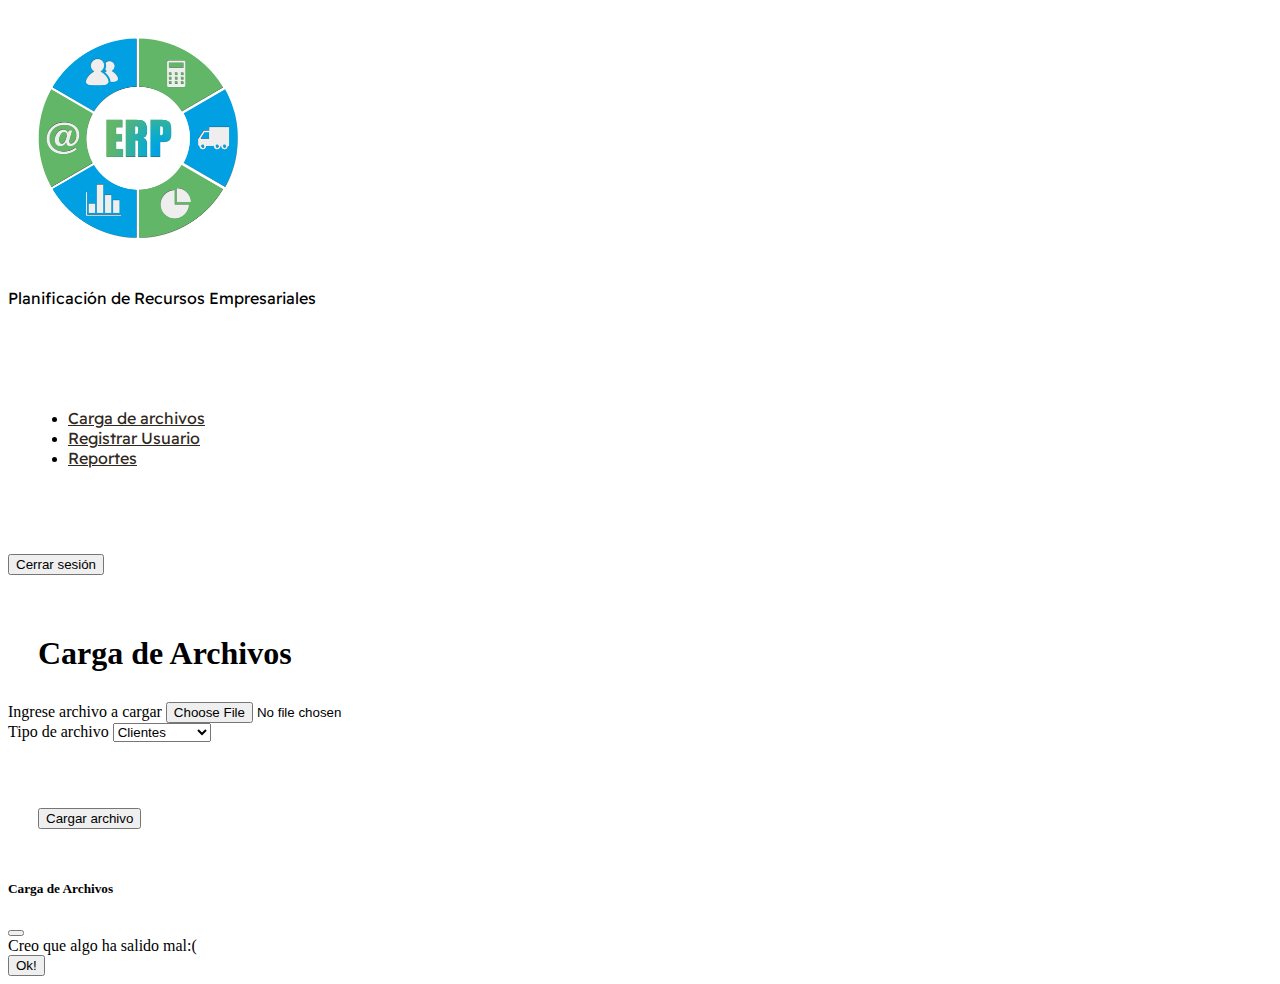
==== cargaDatos.html @ b4750610 "estructuras y vistas" ====
<!DOCTYPE html>
<html lang="es">
  <head>
    <meta charset="UTF-8" />
    <meta http-equiv="X-UA-Compatible" content="IE=edge" />
    <meta name="viewport" content="width=device-width, initial-scale=1.0" />
    <link
      href="https://bootswatch.com/5/quartz/bootstrap.min.css"
      rel="stylesheet"
    />
    <link
      rel="stylesheet"
      href="https://pro.fontawesome.com/releases/v5.10.0/css/all.css"
      integrity="sha384-AYmEC3Yw5cVb3ZcuHtOA93w35dYTsvhLPVnYs9eStHfGJvOvKxVfELGroGkvsg+p"
      crossorigin="anonymous"
    />
    <link rel="stylesheet" href="./css/css.css" />
    <link
      href="https://fonts.googleapis.com/css2?family=Outfit:wght@200&family=Readex+Pro&display=swap"
      rel="stylesheet"
    />
    <title>ERP</title>
  </head>
  <body>
    <div class="container panel">
      <div class="row">
        <div class="col-3">
          <div class="d-flex justify-content-center">
            <img class="logo" src="./images/ERP.jpg" alt="" />
          </div>
          <div class="d-flex justify-content-center">
            <p class="user">Planificación de Recursos Empresariales</p>
          </div>
          <ul class="navbar-nav me-auto">
            <li class="nav-item">
              <a class="nav-link active" href="cargaDatos.html"
                ><span><i class="fas fa-cloud-upload-alt"></i></span> Carga de archivos</a
              >
            </li>
            <li class="nav-item">
              <a class="nav-link" href="regEmpleado.html"
                ><span><i class="fas fa-id-card"></i></span> Registrar
                Usuario</a
              >
            </li>
            <li class="nav-item">
              <a class="nav-link" href="reportes.html"
                ><span><i class="fas fa-chart-pie"></i></span> Reportes</a
              >
            </li>
          </ul>
          <div class="d-flex justify-content-center">
            <button type="button" class="btn btn-warning">Cerrar sesión</button>
          </div>
        </div>
        <div class="col-9">
          <div class="titulo">
            <div class="d-flex justify-content-center">
              <i class="fas fa-upload logo-titulo"></i>
            </div>
            <div class="d-flex justify-content-center"><h1>Carga de Archivos</h1></div>
          </div>
          <form id="formCarga">
            <div class="d-flex justify-content-evenly">
              <div class="form-group">
                <label for="formFile" class="form-label mt-4">Ingrese archivo a cargar</label>
                <input class="form-control" type="file" id="formFile">
              </div> 
            </div>
            <div class="d-flex justify-content-evenly">
              <div class="form-group">
                <label for="tipoArchivo" class="form-label mt-4">Tipo de archivo</label>
                <select class="form-select" id="tipoArchivo">
                  <option>Clientes</option>
                  <option>Eventos</option>
                  <option>Proveedores</option>
                  <option>Vendedores</option>
                </select>
              </div>
            </div>
            <br><br>
            <div class="d-flex justify-content-evenly">     
              <!-- Button trigger modal -->
              <button type="submit" class="btn btn-success titulo" data-bs-toggle="modal" data-bs-target="#staticBackdrop">
                Cargar archivo
              </button>
            </div>
              <!-- Modal -->
              <div class="modal fade" id="staticBackdrop" data-bs-backdrop="static" data-bs-keyboard="false" tabindex="-1" aria-labelledby="staticBackdropLabel" aria-hidden="true">
                <div class="modal-dialog">
                  <div class="modal-content">
                    <div class="modal-header">
                      <h5 class="modal-title" id="staticBackdropLabel">Carga de Archivos</h5>
                      <button type="button" class="btn-close" data-bs-dismiss="modal" aria-label="Close"></button>
                    </div>
                    <div id="notificacionCA" class="modal-body">
                      Creo que algo ha salido mal:(
                    </div>
                    <div class="modal-footer">
                      <button type="button" class="btn btn-success" data-bs-dismiss="modal">Ok!</button>
                    </div>
                  </div>
                </div>
              </div>
          </form>
        </div>
      </div>
    </div>
    <script src="https://cdn.jsdelivr.net/npm/bootstrap@5.1.3/dist/js/bootstrap.bundle.min.js" integrity="sha384-ka7Sk0Gln4gmtz2MlQnikT1wXgYsOg+OMhuP+IlRH9sENBO0LRn5q+8nbTov4+1p" crossorigin="anonymous"></script>
    <script type="text/javascript" src="./js/circular-json.js"></script>
    <script type="text/javascript" src="./js/Clases.js"></script>
    <script type="text/javascript" src="./js/Serealizacion.js"></script>
    <script type="text/javascript" src="./js/AVL.js"></script>
    <script type="text/javascript" src="./js/ABB.js"></script>
    <script type="text/javascript" src="./js/ListaDoble.js"></script>
    <script type="text/javascript" src="./js/cargaDatos.js"></script>
  </body>
</html>
---- css/css.css ----
.carta {
    margin-top: 6rem;
}

.card-header {
    text-align: center;
    font-size: 30px;
}

.bg-light .btn {
    background-color: #41d7a7;
}

.col-3 {
    background-color: white;
}
.panel {
    margin: 0px;
    max-width: none;  
}

.logo {
    width: 200px;
    height: 200px;
    margin: 30px;
}

.centrado {
    align-content: center;
    align-items: center;
}

.nav-link {
    color: #312822;
    font-family: 'Readex Pro', sans-serif;
}

.nav-item {
    margin-left: 20px;
}

.font {
    color: black;
    font-family: 'Readex Pro', sans-serif;
    margin-bottom: 100px;
}

.btn-warning {
    margin-top: 70px;
    margin-bottom: 30px;
}

.font {
    color: rgb(255, 255, 255);
    font-family: 'Readex Pro', sans-serif;
    margin-bottom: 100px;
}

.logo-titulo {
    font-size: 70px;
}

.titulo {
    margin: 30px;
}

.tab {
    margin: 0px;
}

.nav {
    justify-content: center;
}

.fondo {
    background-color: white;
    color: black;
    border-radius: 10px;
}
.user {
    color: rgb(0, 0, 0);
    font-family: 'Readex Pro', sans-serif;
    margin-bottom: 100px;
}
p {
    font-family: 'Readex Pro', sans-serif;
}
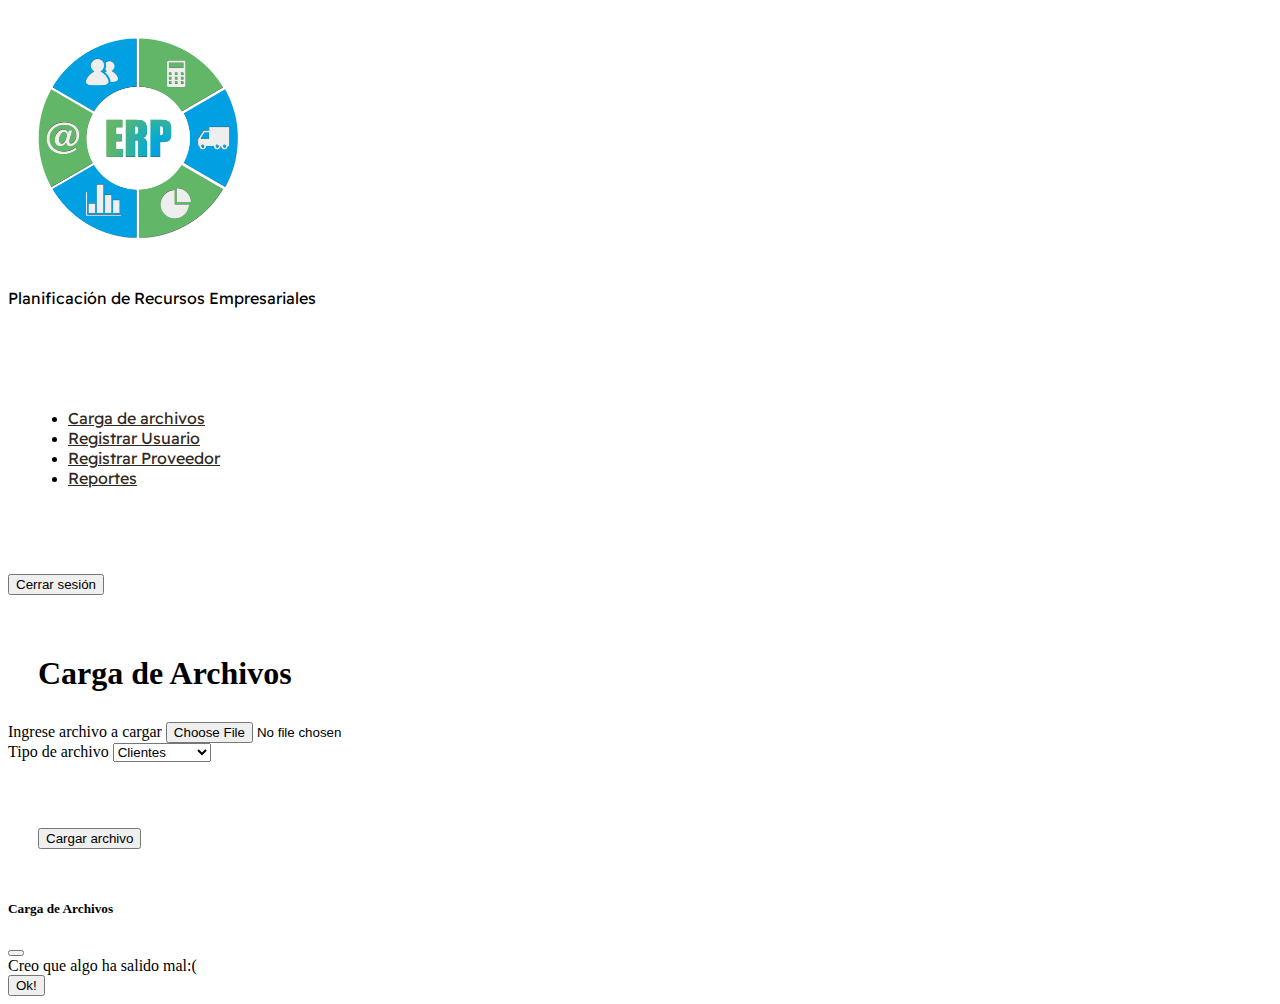
==== commit f5e5b074: "Agregar manualmente" ====
--- a/cargaDatos.html
+++ b/cargaDatos.html
@@ -41,6 +41,12 @@
               <a class="nav-link" href="regEmpleado.html"
                 ><span><i class="fas fa-id-card"></i></span> Registrar
                 Usuario</a
+              >
+            </li>
+            <li class="nav-item">
+              <a class="nav-link" href="regProveedor.html"
+                ><span><i class="fas fa-person-carry"></i></span> Registrar
+                Proveedor</a
               >
             </li>
             <li class="nav-item">
@@ -112,6 +118,7 @@
     <script type="text/javascript" src="./js/Serealizacion.js"></script>
     <script type="text/javascript" src="./js/AVL.js"></script>
     <script type="text/javascript" src="./js/ABB.js"></script>
+    <script type="text/javascript" src="./js/Matriz.js"></script>
     <script type="text/javascript" src="./js/ListaDoble.js"></script>
     <script type="text/javascript" src="./js/cargaDatos.js"></script>
   </body>
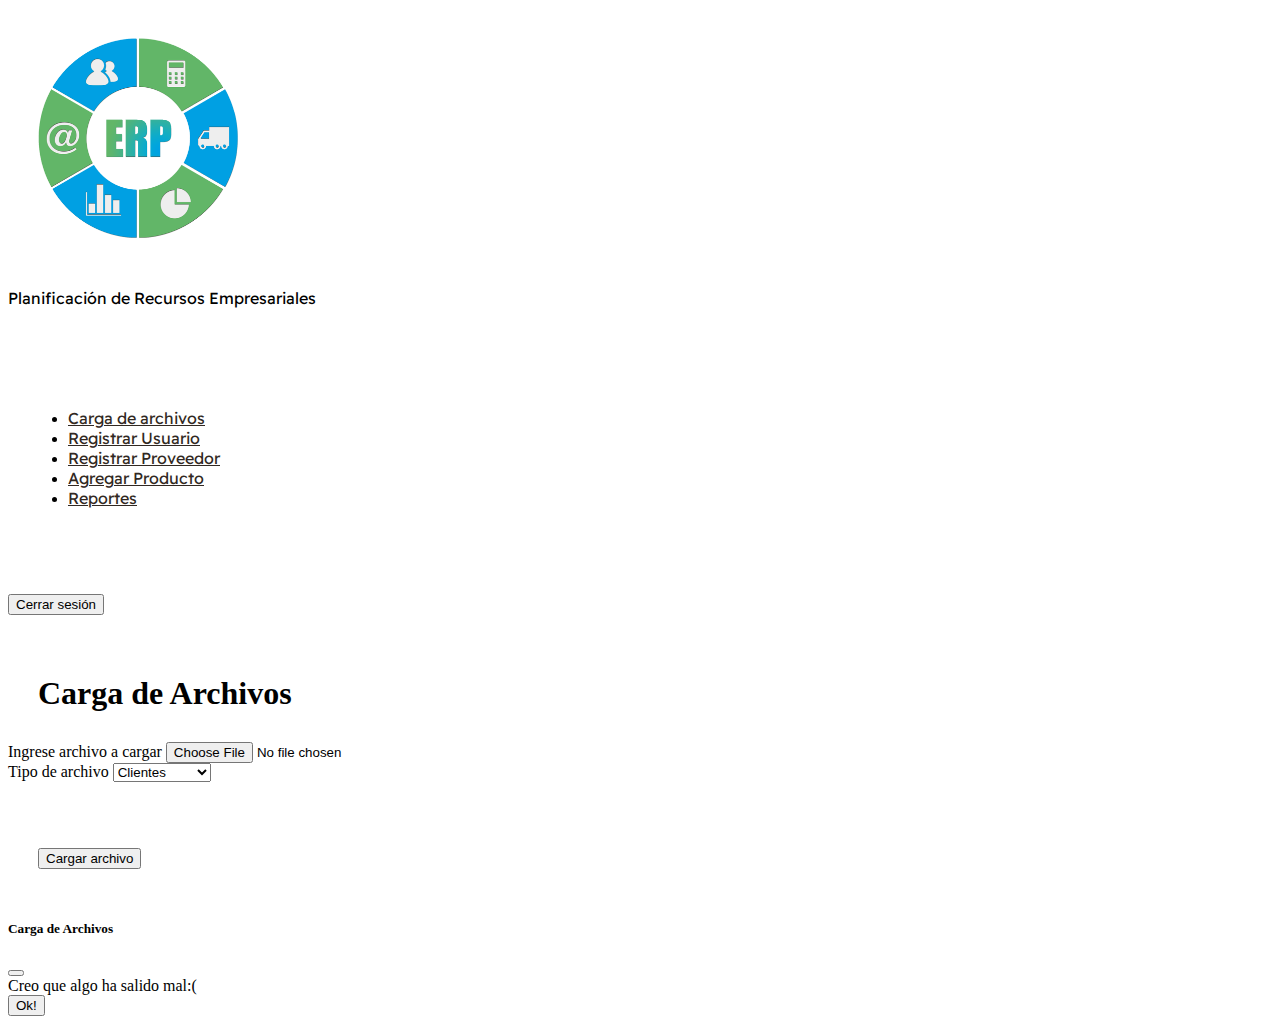
==== commit fa29dc54: "grafo" ====
--- a/cargaDatos.html
+++ b/cargaDatos.html
@@ -50,13 +50,18 @@
               >
             </li>
             <li class="nav-item">
+              <a class="nav-link" href="regProducto.html"
+                ><span><i class="fas fa-dolly-flatbed-alt"></i></span> Agregar Producto</a
+              >
+            </li>
+            <li class="nav-item">
               <a class="nav-link" href="reportes.html"
                 ><span><i class="fas fa-chart-pie"></i></span> Reportes</a
               >
             </li>
           </ul>
           <div class="d-flex justify-content-center">
-            <button type="button" class="btn btn-warning">Cerrar sesión</button>
+            <button type="button" onclick="window.location.href = './index.html';" class="btn btn-warning">Cerrar sesión</button>
           </div>
         </div>
         <div class="col-9">
@@ -81,6 +86,9 @@
                   <option>Eventos</option>
                   <option>Proveedores</option>
                   <option>Vendedores</option>
+                  <option>Inventario</option>
+                  <option>Facturas</option>
+                  <option>Rutas</option>
                 </select>
               </div>
             </div>
@@ -117,7 +125,10 @@
     <script type="text/javascript" src="./js/Clases.js"></script>
     <script type="text/javascript" src="./js/Serealizacion.js"></script>
     <script type="text/javascript" src="./js/AVL.js"></script>
+    <script type="text/javascript" src="./js/B.js"></script>
     <script type="text/javascript" src="./js/ABB.js"></script>
+    <script type="text/javascript" src="./js/TablaHash.js"></script>
+    <script type="text/javascript" src="./js/Grafo.js"></script>
     <script type="text/javascript" src="./js/Matriz.js"></script>
     <script type="text/javascript" src="./js/ListaDoble.js"></script>
     <script type="text/javascript" src="./js/cargaDatos.js"></script>
--- a/css/css.css
+++ b/css/css.css
@@ -1,16 +1,13 @@
 .carta {
     margin-top: 6rem;
 }
-
 .card-header {
     text-align: center;
     font-size: 30px;
 }
-
 .bg-light .btn {
     background-color: #41d7a7;
 }
-
 .col-3 {
     background-color: white;
 }
@@ -18,64 +15,53 @@
     margin: 0px;
     max-width: none;  
 }
-
 .logo {
     width: 200px;
     height: 200px;
     margin: 30px;
 }
-
 .centrado {
     align-content: center;
     align-items: center;
 }
-
 .nav-link {
     color: #312822;
     font-family: 'Readex Pro', sans-serif;
 }
-
 .nav-item {
     margin-left: 20px;
 }
-
 .font {
     color: black;
     font-family: 'Readex Pro', sans-serif;
     margin-bottom: 100px;
 }
-
 .btn-warning {
     margin-top: 70px;
     margin-bottom: 30px;
 }
-
 .font {
     color: rgb(255, 255, 255);
     font-family: 'Readex Pro', sans-serif;
     margin-bottom: 100px;
 }
-
 .logo-titulo {
     font-size: 70px;
 }
-
 .titulo {
     margin: 30px;
 }
-
 .tab {
     margin: 0px;
 }
-
 .nav {
     justify-content: center;
 }
-
-.fondo {
+.grafica {
     background-color: white;
     color: black;
-    border-radius: 10px;
+    border-radius: 15px;
+    height: 25rem;
 }
 .user {
     color: rgb(0, 0, 0);
